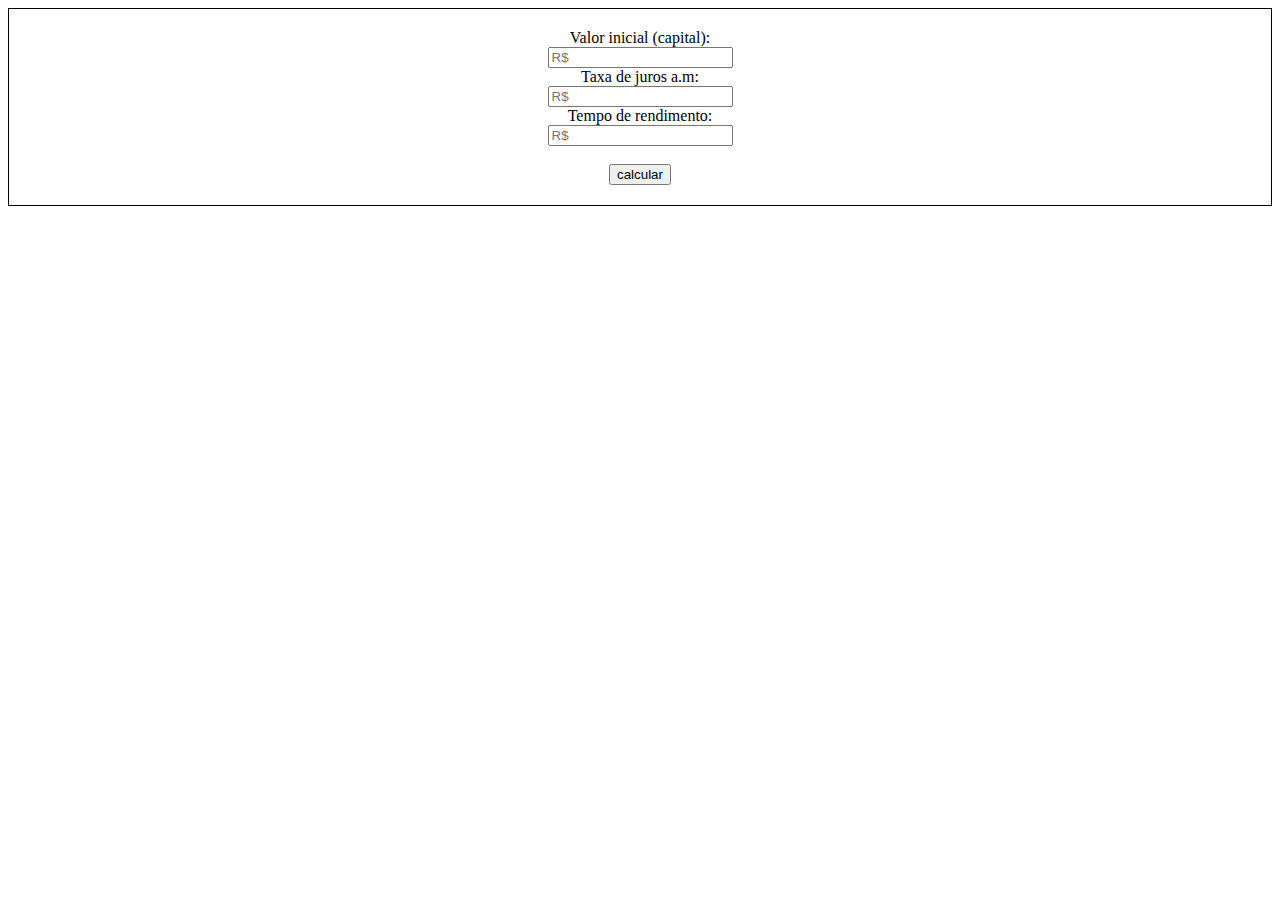
==== calc.html @ f7d3333e "calc" ====
<!DOCTYPE html>
<html lang="pt-br">
<head>
    <meta charset="UTF-8">
    <meta name="viewport" content="width=device-width, initial-scale=1.0">
    <link rel="stylesheet" href="css/calc.css">
    <title>calculadora</title>
</head>
<body>
    <script src="js/calculadora.js"></script>
    <div id="div">
        <label for="capital"></label>
        Valor inicial (capital): <br>
        <input type="number" id="inicial" placeholder="R$">
        <label for="tx juros"></label><br>
        Taxa de juros a.m: <br>
        <input type="number" id="am" placeholder="R$">
        <label for="rendiment"></label><br>
        Tempo de rendimento: <br>
        <input type="number" id="rendi" placeholder="R$"><br><br>
        <button onclick="calcular" id="calc">calcular </button>
    </div>
</body>
</html>
---- css/calc.css ----
#div{
    text-align: center;
    border-color: black;
    padding: 20px;
    border: 1px solid;
    
}
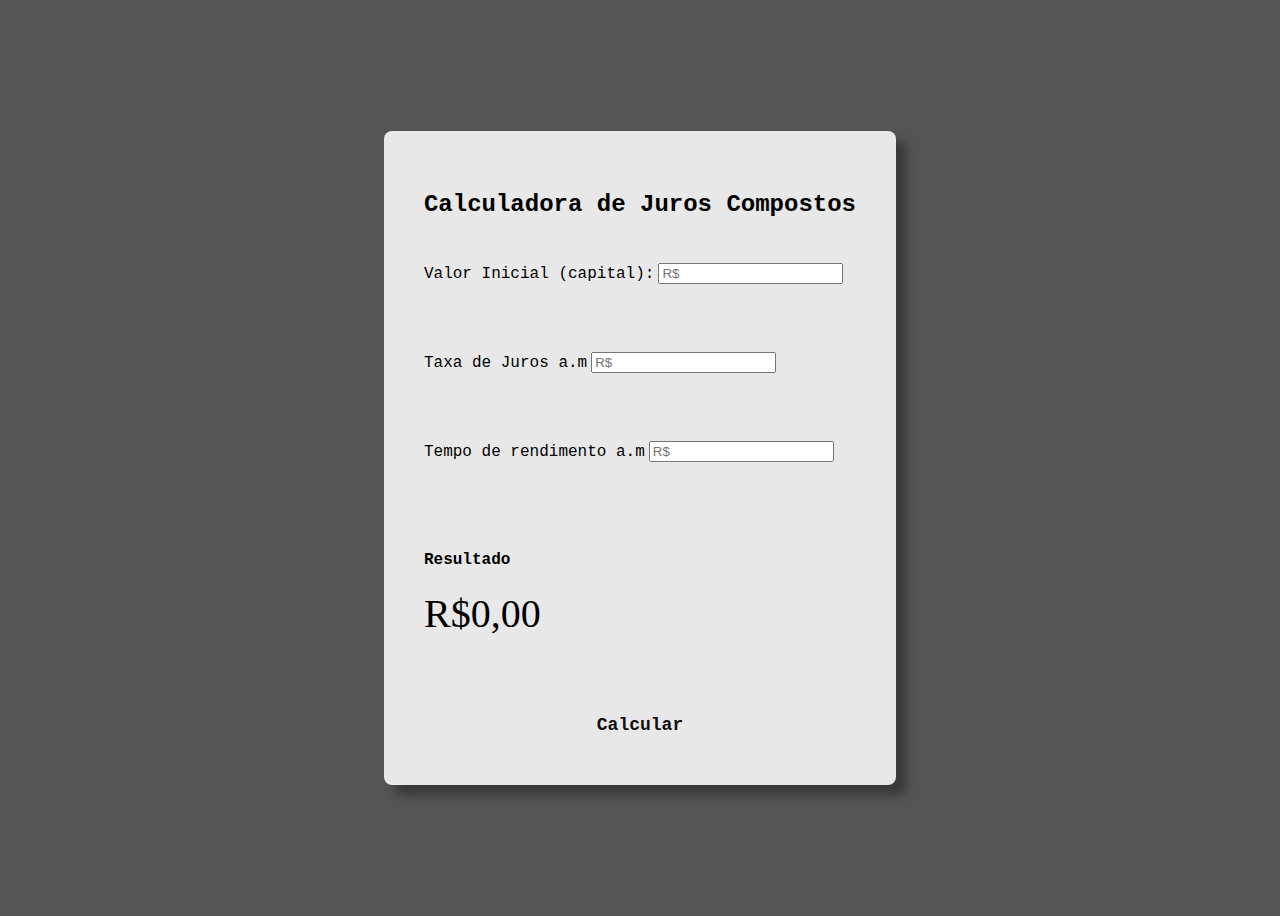
==== commit 266d87e2: "calculadora" ====
--- a/calc.html
+++ b/calc.html
@@ -1,24 +1,38 @@
+
 <!DOCTYPE html>
 <html lang="pt-br">
 <head>
     <meta charset="UTF-8">
     <meta name="viewport" content="width=device-width, initial-scale=1.0">
+    <title>Calculadora de Juros Compostos</title>
     <link rel="stylesheet" href="css/calc.css">
-    <title>calculadora</title>
 </head>
+
 <body>
+    <main id="container">
+        <div id="calculadora">
+            <h2  style="font-family: 'Courier New', Courier, monospace;">Calculadora de Juros Compostos</h2>
+            <div id="inputs">
+                <div class="class">
+                    <label for="inicial"  style="font-family: 'Courier New', Courier, monospace;">Valor Inicial (capital):</label>
+                    <input type="number" id="inicial" placeholder="R$">
+                </div><br>
+                <div class="class">
+                    <label for="am"  style="font-family: 'Courier New', Courier, monospace;">Taxa de Juros a.m</label>
+                    <input type="number" id="am" placeholder="R$">
+                </div><br>
+                <div class="class">
+                    <label for="rendi" style="font-family: 'Courier New', Courier, monospace;">Tempo de rendimento a.m</label>
+                    <input type="number" id="rendi" placeholder="R$">
+                </div><br>
+            </div>
+            <div id="resultado">
+                <h4  style="font-family: 'Courier New', Courier, monospace;">Resultado</h4>
+                <span id="total">R$0,00</span>
+            </div><br>
+                <button id="calcular" onclick="calc()"  style="font-family: 'Courier New', Courier, monospace;">Calcular</button>
+        </div>
+    </main>
     <script src="js/calculadora.js"></script>
-    <div id="div">
-        <label for="capital"></label>
-        Valor inicial (capital): <br>
-        <input type="number" id="inicial" placeholder="R$">
-        <label for="tx juros"></label><br>
-        Taxa de juros a.m: <br>
-        <input type="number" id="am" placeholder="R$">
-        <label for="rendiment"></label><br>
-        Tempo de rendimento: <br>
-        <input type="number" id="rendi" placeholder="R$"><br><br>
-        <button onclick="calcular" id="calc">calcular </button>
-    </div>
 </body>
 </html>--- a/css/calc.css
+++ b/css/calc.css
@@ -1,8 +1,40 @@
-#div{
-    text-align: center;
-    border-color: black;
-    padding: 20px;
-    border: 1px solid;
-    
+body{
+    background-color: #555454;
 }
+#container{
+    display: flex;
+    width: 100% ;
+    height: 100vh;
+    align-items: center;
+    justify-content: center;
+    background:var(--linear-gradient);
 
+    }
+    #calculadora{
+        background-color: #e8e8e8;
+        padding: 40px;
+        border-radius: 8px;
+        box-shadow: 10px 10px 10px rgba(0,0,0,0.323);
+        display: flex;
+        flex-direction: column;
+        gap: 25px;
+    }
+    #inputs{
+        gap: 25px;
+        display: flex;
+        flex-direction: column;
+    }
+    #total{
+        font-size: 40px;
+    }
+    #calcular{
+        background: var(--linear-gradient);
+        border: none;
+        padding: 10px;
+        color: #110f0f;
+        font-size: 18px;
+        border-radius: 4px;
+        font-weight: bold;
+        cursor: pointer;
+    }
+    